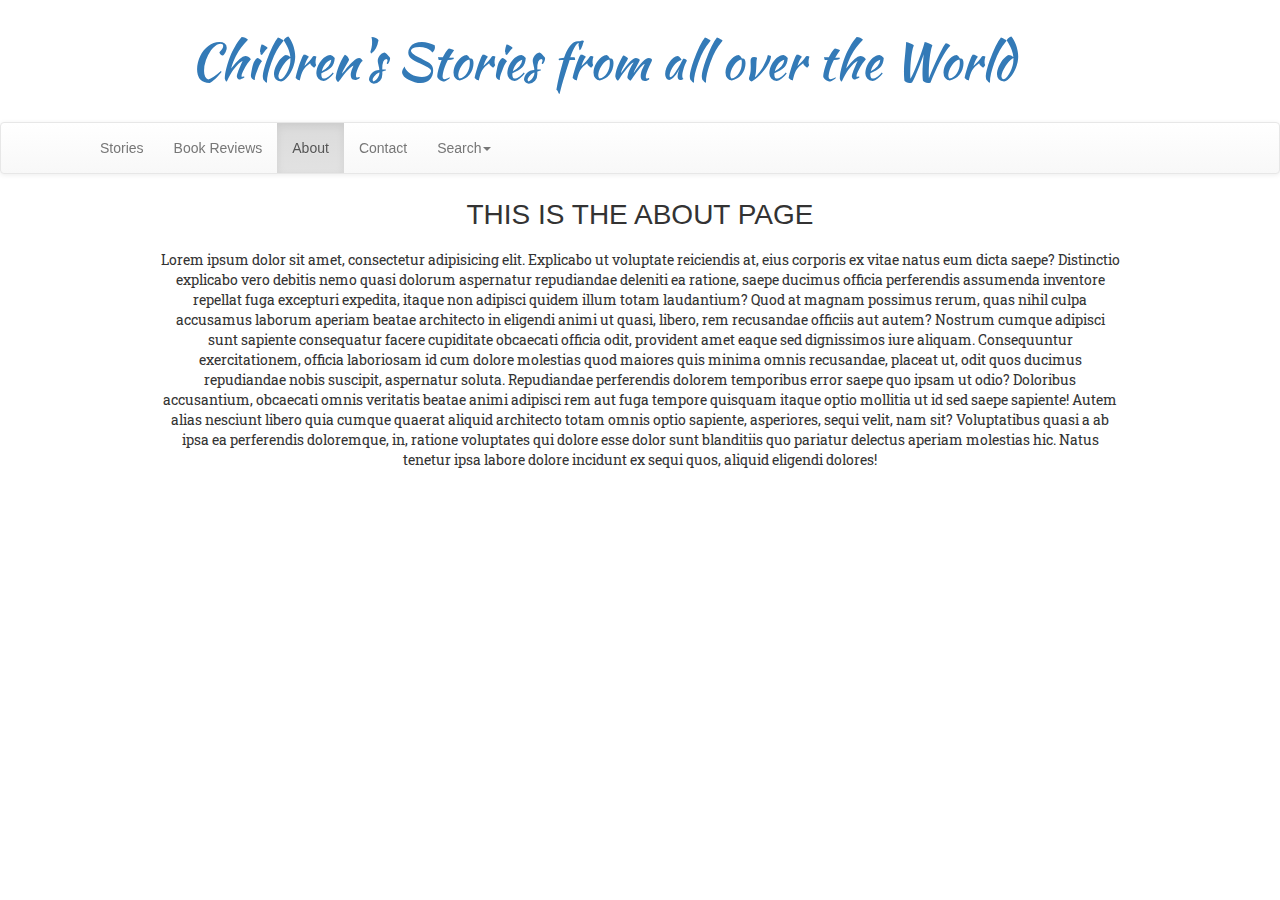
==== about.html @ f76dda93 "first preview" ====
<!DOCTYPE html>
<html lang="en">
<head>
	<meta charset="UTF-8">
	<title>Stories</title>
	<link href="https://fonts.googleapis.com/css?family=Kaushan+Script|Roboto+Slab|Shrikhand" rel="stylesheet">
</head>
<body>
	
	<div>
	<div class="mainNav">
<div id="mainTitle">
				<a href="index.html"><h1>Children's Stories from all over the World
				</h1></a>
				<img src="http://pngimages.net/sites/default/files/world-png-image-18072.png" alt="">
		</div>
			 <nav class="navbar navbar-default">
	      <div class="container">
	        <div class="navbar-header">
	          
	        </div>
	        <div id="navbar" class="navbar-collapse collapse">
	          <ul class="nav navbar-nav">
	            <li><a href="stories.html">Stories</a></li>
	            <li><a href="books.html">Book Reviews</a></li>
	            <li class="active"><a href="about.html">About</a></li>
	            <li><a href="contact.html">Contact</a></li>
	            <li class="dropdown">
	              <a href="#" class="dropdown-toggle" data-toggle="dropdown" role="button" aria-haspopup="true" aria-expanded="false">Search<span class="caret"></span></a>
	              <ul class="dropdown-menu">
	                <li><a href="#">Search Stories</a></li>
	                <li><a href="#">Search Book Reviews</a></li>
					<!-- Working with Modals -->
					<!-- http://www.w3schools.com/bootstrap/bootstrap_modal.asp -->
	              </ul>
	            </li>
	          </ul>
	        </div><!--/.nav-collapse -->
	      </div>
	    </nav>
	</div> <!-- end of nav div -->
	<div class="mainHead">
		<h1>THIS IS THE ABOUT PAGE</h1>
		<p>Lorem ipsum dolor sit amet, consectetur adipisicing elit. Explicabo ut voluptate reiciendis at, eius corporis ex vitae natus eum dicta saepe? Distinctio explicabo vero debitis nemo quasi dolorum aspernatur repudiandae deleniti ea ratione, saepe ducimus officia perferendis assumenda inventore repellat fuga excepturi expedita, itaque non adipisci quidem illum totam laudantium? Quod at magnam possimus rerum, quas nihil culpa accusamus laborum aperiam beatae architecto in eligendi animi ut quasi, libero, rem recusandae officiis aut autem? Nostrum cumque adipisci sunt sapiente consequatur facere cupiditate obcaecati officia odit, provident amet eaque sed dignissimos iure aliquam. Consequuntur exercitationem, officia laboriosam id cum dolore molestias quod maiores quis minima omnis recusandae, placeat ut, odit quos ducimus repudiandae nobis suscipit, aspernatur soluta. Repudiandae perferendis dolorem temporibus error saepe quo ipsam ut odio? Doloribus accusantium, obcaecati omnis veritatis beatae animi adipisci rem aut fuga tempore quisquam itaque optio mollitia ut id sed saepe sapiente! Autem alias nesciunt libero quia cumque quaerat aliquid architecto totam omnis optio sapiente, asperiores, sequi velit, nam sit? Voluptatibus quasi a ab ipsa ea perferendis doloremque, in, ratione voluptates qui dolore esse dolor sunt blanditiis quo pariatur delectus aperiam molestias hic. Natus tenetur ipsa labore dolore incidunt ex sequi quos, aliquid eligendi dolores!</p>
		
	</div>
	</div>
	
	<!-- jQuery -->
	<script src="lib/js/jquery-3.1.0.js"></script>

	<!-- Bootstrap -->
	<link rel="stylesheet" href="lib/css/bootstrap.css">
	<link rel="stylesheet" href="lib/css/bootstrap-theme.css">
	<script src="lib/js/bootstrap.js"></script>

	<!-- Normalize -->
	<link rel="stylesheet" href="lib/css/normalize.css">

	<!-- Modernizr -->
	<script src="lib/js/modernizr.js"></script>
	
	<!-- main style sheet -->
	<link rel="stylesheet" href="lib/css/style.css">
	
</body>
</html>
---- lib/css/style.css ----
/*font-family: 'Kaushan Script', cursive;
font-family: 'Roboto Slab', serif;
font-family: 'Shrikhand', cursive;*/
body{
	text-align: center;
}

#mainTitle{
	font-family: 'Kaushan Script', cursive;
	font-size: 25px;
}

#mainTitle h1{
	display: inline-block;
	vertical-align: middle;
}

#mainTitle img{
	vertical-align: middle;
	display: inline-block;
	width:50px;
	margin-left: 20px;
}

p{
	font-family: 'Roboto Slab', serif;
}

h2{
font-family: 'Shrikhand', cursive;	
}

.mainHead{
	margin-top: 200px;
	margin-left: auto;
	margin-right: auto;
	width:75%;
}

.mainNav{
	width: 100%;
	position: fixed;
	top:0;
}

/*Old browser fix*/
article, aside, details, figcaption, figure, footer, header, hgroup, nav, section, summary{display: block;}
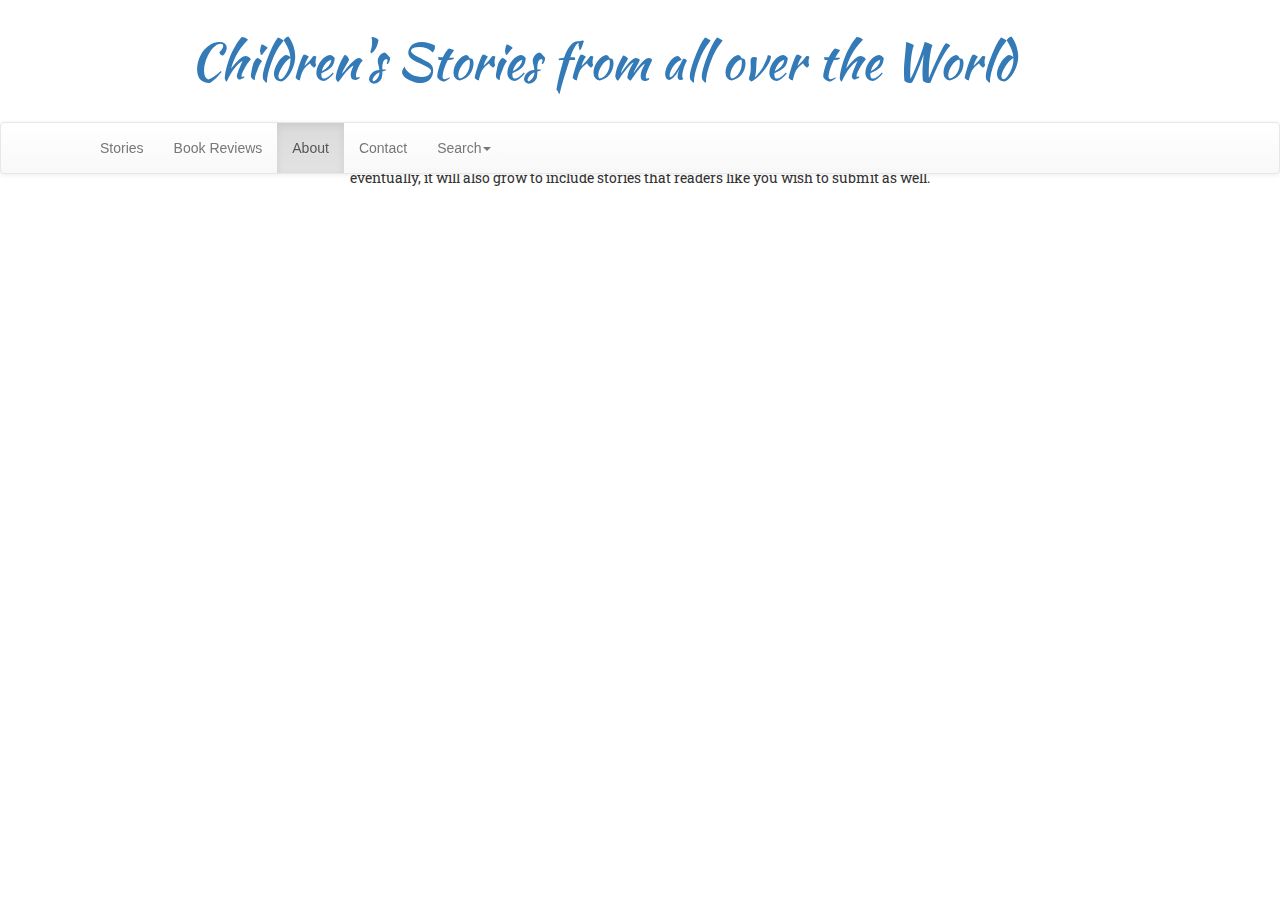
==== commit f53b8a43: "added books" ====
--- a/about.html
+++ b/about.html
@@ -40,8 +40,13 @@
 	    </nav>
 	</div> <!-- end of nav div -->
 	<div class="mainHead">
-		<h1>THIS IS THE ABOUT PAGE</h1>
-		<p>Lorem ipsum dolor sit amet, consectetur adipisicing elit. Explicabo ut voluptate reiciendis at, eius corporis ex vitae natus eum dicta saepe? Distinctio explicabo vero debitis nemo quasi dolorum aspernatur repudiandae deleniti ea ratione, saepe ducimus officia perferendis assumenda inventore repellat fuga excepturi expedita, itaque non adipisci quidem illum totam laudantium? Quod at magnam possimus rerum, quas nihil culpa accusamus laborum aperiam beatae architecto in eligendi animi ut quasi, libero, rem recusandae officiis aut autem? Nostrum cumque adipisci sunt sapiente consequatur facere cupiditate obcaecati officia odit, provident amet eaque sed dignissimos iure aliquam. Consequuntur exercitationem, officia laboriosam id cum dolore molestias quod maiores quis minima omnis recusandae, placeat ut, odit quos ducimus repudiandae nobis suscipit, aspernatur soluta. Repudiandae perferendis dolorem temporibus error saepe quo ipsam ut odio? Doloribus accusantium, obcaecati omnis veritatis beatae animi adipisci rem aut fuga tempore quisquam itaque optio mollitia ut id sed saepe sapiente! Autem alias nesciunt libero quia cumque quaerat aliquid architecto totam omnis optio sapiente, asperiores, sequi velit, nam sit? Voluptatibus quasi a ab ipsa ea perferendis doloremque, in, ratione voluptates qui dolore esse dolor sunt blanditiis quo pariatur delectus aperiam molestias hic. Natus tenetur ipsa labore dolore incidunt ex sequi quos, aliquid eligendi dolores!</p>
+		<h1>ABOUT</h1>
+		<p>Hi! My name is Kam. And I am about to embark on a journey to a new stage of my life, namely motherhood.</p>
+
+		<p>As a child and even as an adult, I have always loved listening to stories, both meaningful short stories for children and longer, inspirational stories for adults, all have helped shaped me into the person that I am today.</p>
+
+		<p>As a new mother-to-be, I wish to also share many wonderful stories with my child. This website will help me archive my favorite stories, and eventually, it will also grow to include stories that readers like you wish to submit as well.
+		</p>
 		
 	</div>
 	</div>
@@ -62,6 +67,7 @@
 	
 	<!-- main style sheet -->
 	<link rel="stylesheet" href="lib/css/style.css">
+	<script src="lib/js/style.js"></script>
 	
 </body>
 </html>--- a/lib/css/style.css
+++ b/lib/css/style.css
@@ -1,16 +1,22 @@
 /*font-family: 'Kaushan Script', cursive;
 font-family: 'Roboto Slab', serif;
 font-family: 'Shrikhand', cursive;*/
+/*font-family: 'Kavoon', cursive;
+font-family: 'Alike Angular', serif;
+font-family: 'Work Sans', sans-serif;*/
+
 body{
 	text-align: center;
 }
 
 #mainTitle{
+	background-color: white;
 	font-family: 'Kaushan Script', cursive;
 	font-size: 25px;
 }
 
 #mainTitle h1{
+	font-family: 'Kaushan Script', cursive;
 	display: inline-block;
 	vertical-align: middle;
 }
@@ -22,16 +28,63 @@
 	margin-left: 20px;
 }
 
+table{
+    table-layout: fixed;
+}
+
+td{
+    word-wrap:break-word
+}
+
+img.assetIMG{
+	visibility: hidden;
+	width:100%;
+}
+
+div.divImg{
+	box-shadow: 0 0 10px 10px rgba(225,225,225,1) inset;
+	border-radius: 30px;
+	margin-bottom: 1em;
+    background-size: cover;
+	display: inline-block;
+	width:30%;
+}
+
 p{
 	font-family: 'Roboto Slab', serif;
 }
 
-h2{
-font-family: 'Shrikhand', cursive;	
+.name{ /*Story titles*/
+	font-family: 'Shrikhand', cursive;
+	font-size: 3em;
+}
+
+.themes{
+	font-family: 'Kavoon', cursive;
+	font-size: 1.25em;
+}
+
+.themeSubmit{
+	cursor: pointer;
+}
+
+.info{
+	font-size: 1em;
+	font-weight: bold;
+}
+
+.content{
+	font-size: 1em;
+	font-family: 'Work Sans', sans-serif;
+	/*float: right;*/
+}
+
+.highlight{
+	text-decoration: underline;
+	color: red;
 }
 
 .mainHead{
-	margin-top: 200px;
 	margin-left: auto;
 	margin-right: auto;
 	width:75%;
@@ -42,6 +95,12 @@
 	position: fixed;
 	top:0;
 }
-
+hr {
+    border: none;
+    height: 2px;
+    /* Set the hr color */
+    color: #333; /* old IE */
+    background-color: #333; /* Modern Browsers */
+}
 /*Old browser fix*/
 article, aside, details, figcaption, figure, footer, header, hgroup, nav, section, summary{display: block;}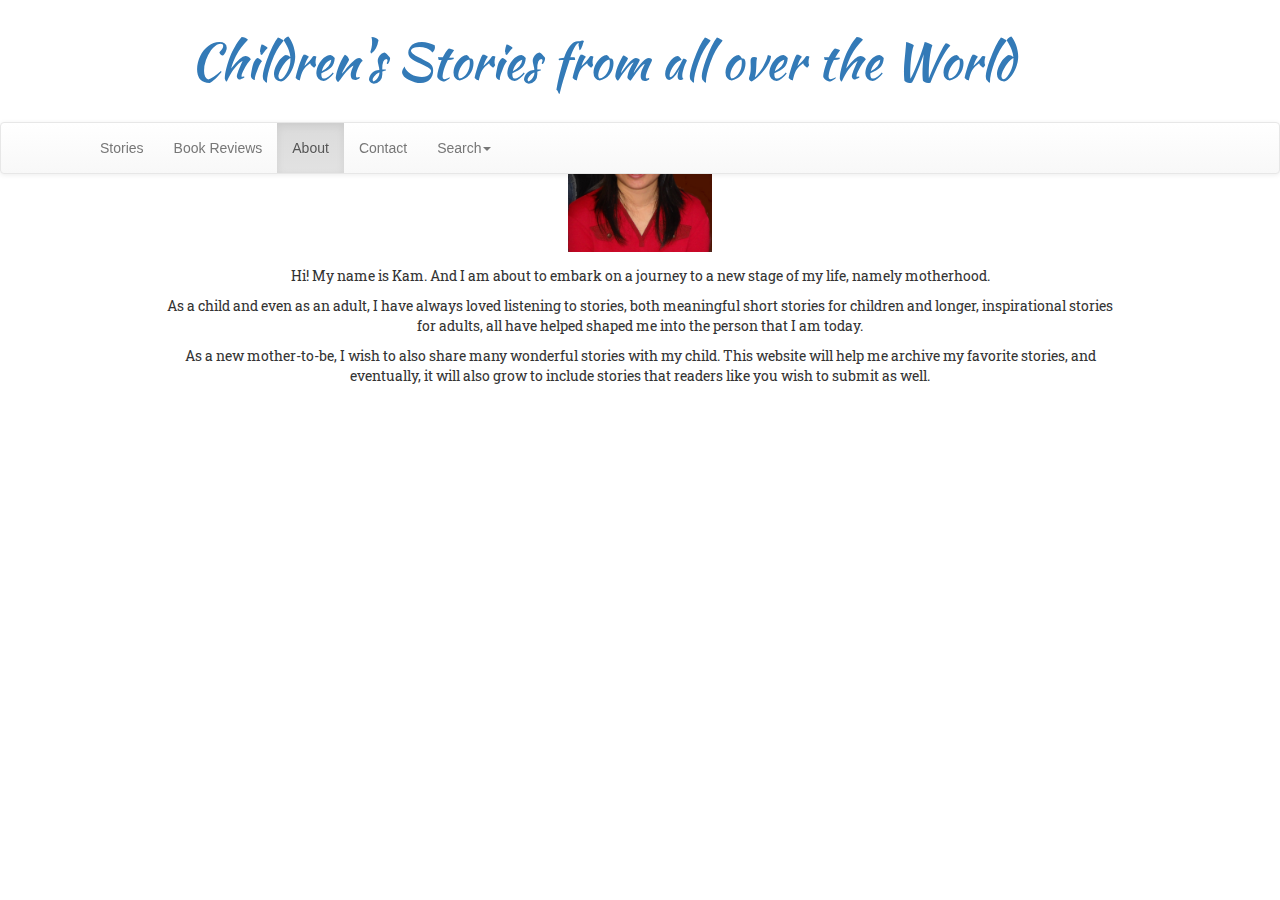
==== commit 993ab3d9: "added pics" ====
--- a/about.html
+++ b/about.html
@@ -41,6 +41,7 @@
 	</div> <!-- end of nav div -->
 	<div class="mainHead">
 		<h1>ABOUT</h1>
+		<img src="assets/perfectKam.jpg" style="width:15%; margin:1em">
 		<p>Hi! My name is Kam. And I am about to embark on a journey to a new stage of my life, namely motherhood.</p>
 
 		<p>As a child and even as an adult, I have always loved listening to stories, both meaningful short stories for children and longer, inspirational stories for adults, all have helped shaped me into the person that I am today.</p>
